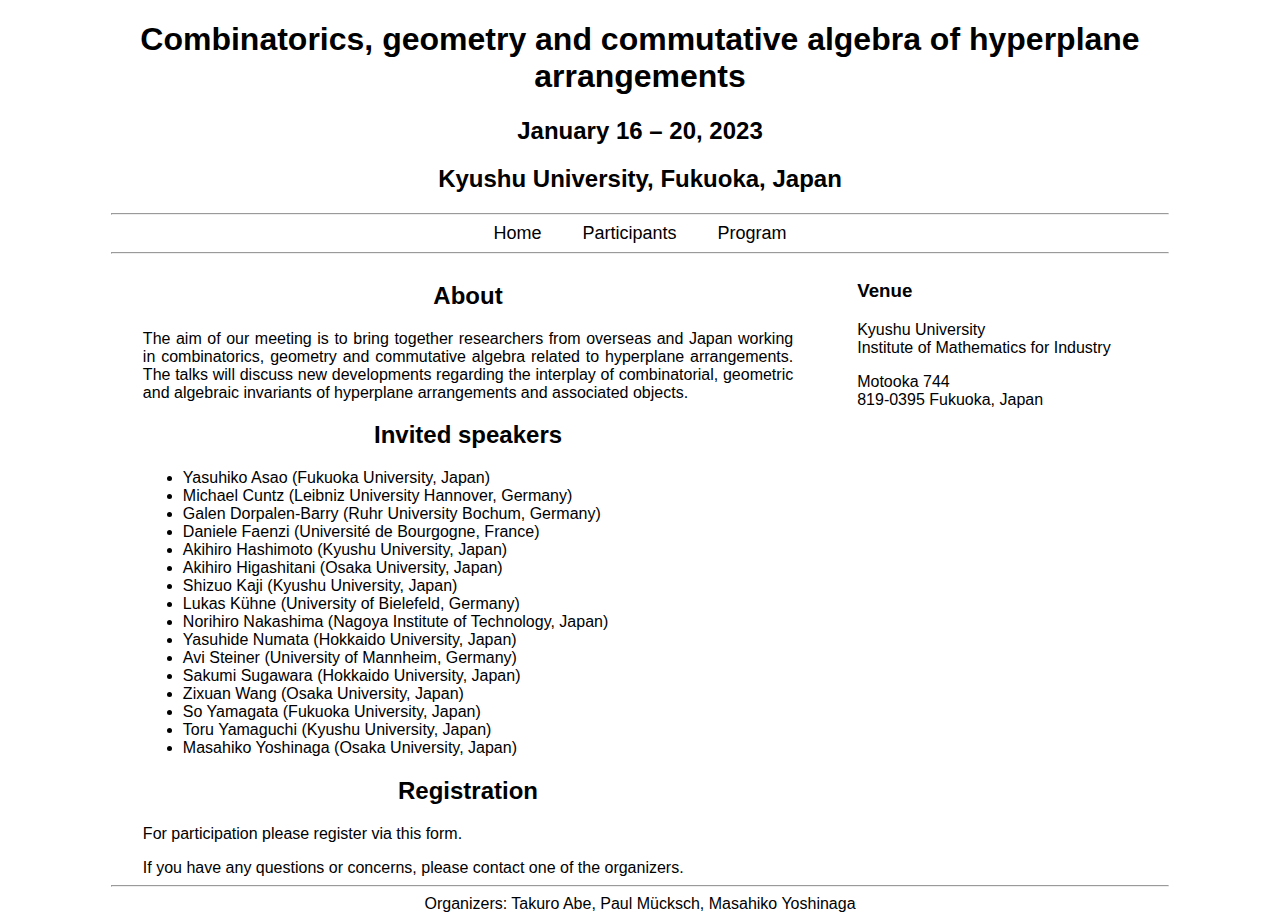
==== Conference/index.html @ a3028005 "2 new speakers" ====
<!doctype html>
<html lang="de">
    <head>
        <meta charset="utf-8">
        <meta name="viewport" content="width=device-width, initial-scale=1.0">
        <title>Combinatorics, geometry and commutative algebra of hyperplane arrangements</title>
        
        <link rel="stylesheet" href="Conference.css">
        
    </head>
    
    <body>
        
    <header>
        <h1>Combinatorics, geometry and commutative algebra of hyperplane arrangements</h1>
        <h2>January 16 &ndash; 20, 2023</h2>
        <h2>Kyushu University, Fukuoka, Japan</h2>

        <hr>
        <nav>
        <a href="index.html">Home</a>
        <a href="Participants.html">Participants</a>
        <a href="Program.html">Program</a>
        </nav>
        <hr>
        
    </header>
    
    
    
    <main>
             
        <aside>
            
            <section>
                <h3>Venue</h3>

                <p>
                    Kyushu University<br>
                    Institute of Mathematics for Industry<br>
                </p>     
                <p>
                    Motooka 744<br> 
                    819-0395 Fukuoka, Japan
                </p>
            </section>

        </aside>

        <article>
            <section>
                <h2>About</h2>
                <p class="justify">
                    The aim of our meeting is to bring together researchers from overseas
                    and Japan working in combinatorics, geometry and commutative algebra
                    related to hyperplane arrangements. The talks will discuss new
                    developments regarding the interplay of combinatorial, geometric and
                    algebraic invariants of hyperplane arrangements and associated objects.
                </p>

            </section>

            <section>

                <h2>Invited speakers</h2>
                <!-- <p class="center">
                    To be announced...
                </p> -->
                <ul class="center">
                    <li>
                        Yasuhiko Asao (Fukuoka University, Japan)
                    </li>
                    
                    <li>
                        Michael Cuntz (Leibniz University Hannover, Germany)
                    </li>
                    
                    <li>
                        Galen Dorpalen-Barry (Ruhr University Bochum, Germany)
                    </li>
               
                    <li>
                        Daniele Faenzi (Université de Bourgogne, France)
                    </li>

                    <li>
                        Akihiro Hashimoto (Kyushu University, Japan)
                    </li>

                    <li>
                        Akihiro Higashitani (Osaka University, Japan)
                    </li>

                    <li>
                        Shizuo Kaji (Kyushu University, Japan)
                    </li>

                    <li>
                        Lukas K&uuml;hne (University of Bielefeld, Germany) 
                    </li>
                    
                    <li>
                        Norihiro Nakashima (Nagoya Institute of Technology, Japan)
                    </li>
                    
                    <li>
                        Yasuhide Numata (Hokkaido University, Japan)
                    </li>

                    <li>
                        Avi Steiner (University of Mannheim, Germany)
                    </li>

                    <li>
                        Sakumi Sugawara (Hokkaido University, Japan)
                    </li>
                    
                    <li>
                        Zixuan Wang (Osaka University, Japan)
                    </li>
                    
                    <li>
                        So Yamagata (Fukuoka University, Japan)
                    </li>

                    <li>
                        Toru Yamaguchi (Kyushu University, Japan)
                    </li>

                    <li>
                        Masahiko Yoshinaga (Osaka University, Japan)
                    </li>

                </ul>

            </section>


            <section>
                <h2>Registration</h2>
                <p class="justify">
                    For participation please register via this 
                    <a href="https://forms.gle/bWke6oLvK3Ds1cCV8">form</a>.
                </p>

            </section>

            <!-- <p class="justify">

            </p> -->

            <section>
                If you have any questions or concerns, please contact one of the organizers.
            </section>

        </article>

    </main>
    
    <!-- <hr class="new1"> -->
    <hr>
    <footer>
        Organizers: <a href="https://sites.google.com/site/takuroabemath/home">Takuro Abe</a>, 
        <a href="https://paulmuecksch.github.io/">Paul M&uuml;cksch</a>,
        <a href="http://www4.math.sci.osaka-u.ac.jp/~yoshinaga/index.html">Masahiko Yoshinaga</a>
    </footer>
    
  </body>
</html>
---- Conference/Conference.css ----
@charset "utf-8";

html {
    color: black;	
    font-family: arial;
}

body {
    margin: 0.5em auto;
    max-width: 28cm;
}

table.center {
    margin-left: auto; 
    margin-right: auto;
}

ul.intend1 {
    margin-left: auto; 
    margin-right: auto;
}

main {
    display: flex;
    flex-flow: row wrap;
    justify-content: space-between;
}

article {
    padding-left: 2cm;
    flex: 1 1 55%;
    order: 2;
}

aside {
    /* text-align: justify; */
    flex: 1 1 20%;
    order: 3;
}


footer{ 
    text-align: center;
    color: #000000;
    /* font-size: small; */
    /* text-align: right; */
}

hr.new1 {
    margin-left: 2cm;
    margin-right: 2cm;
}

p.justify{
    text-align: justify;
}
p.center{
    text-align: center;
}
details > summary {
  list-style: none;
}
details > summary::-webkit-details-marker {
  display: none;
}
/*
details summary::-webkit-details-marker {
  display:none;
}
*/
details > summary.pointer {
        cursor: help;
}

.tooltip {
  position: relative;
  display: inline-block;
/*
  border-bottom: 1px dotted black;
*/
}

.tooltip .tooltiptext {
  visibility: hidden;
  width: 150px;
  /* background-color: #324981; */
  /* color: #fff; */
  text-align: center;
  border-radius: 6px;
  padding: 5px 0;

  /* Position the tooltip */
  position: absolute;
  z-index: 1;
  top: -5px;
  right: 110%;
}

.tooltip:hover .tooltiptext {
  visibility: visible;
}

header {
    /* color: #FFFFFF;	
    background: #11112F; */
}
h1, h2 {
    text-align: center;
}

h1.m {
    text-align: inline:
}

h2.m {
  text-align: inline:
}

article {
    padding: 0.0em 2em;
    /* padding: 0.0em 2em; */
}

aside { 
    /* height: 14cm; */
    height: auto;    
    padding: 0.0em 2em;

}

header nav {
    text-align: center;
    font-size: large;
    /* background: #c8cdd8; */
    color: #000000;
}
nav, nav ul, nav li{
    padding: 1 1em;
}
nav ul {
  display: flex; 
}
nav li {
  list-style-type:none;
}
nav a[aria-current=page] {
	font-variant:small-caps;
	font-weight:bold;
}
#styleswitcher  ul {
  list-style-type: none;
  margin-left: 0;
  padding-left: 0;
}

nav a, #styleswitcher button {
  display:inline;
  /* color: #FFFFFF; */
  margin-bottom: 0.2em;
  padding: 0.2em 1em;
  text-decoration: none;
}

nav a:visited {
  color: rgb(0, 0, 0);
}

nav a:hover, nav a:focus, #styleswitcher button:hover, #styleswitcher button:focus {
    background:  #494646;
    color: #FFFFFF;;
}


nav a:hover {
    text-decoration: none;
}

a:link {
  text-decoration: none;
  color: #000;
}

a:visited {
    text-decoration: none;
    color: rgb(2, 0, 143);
}

a:hover {
    /* text-decoration: underline; */
}

a:active {
    /* text-decoration: underline; */
}
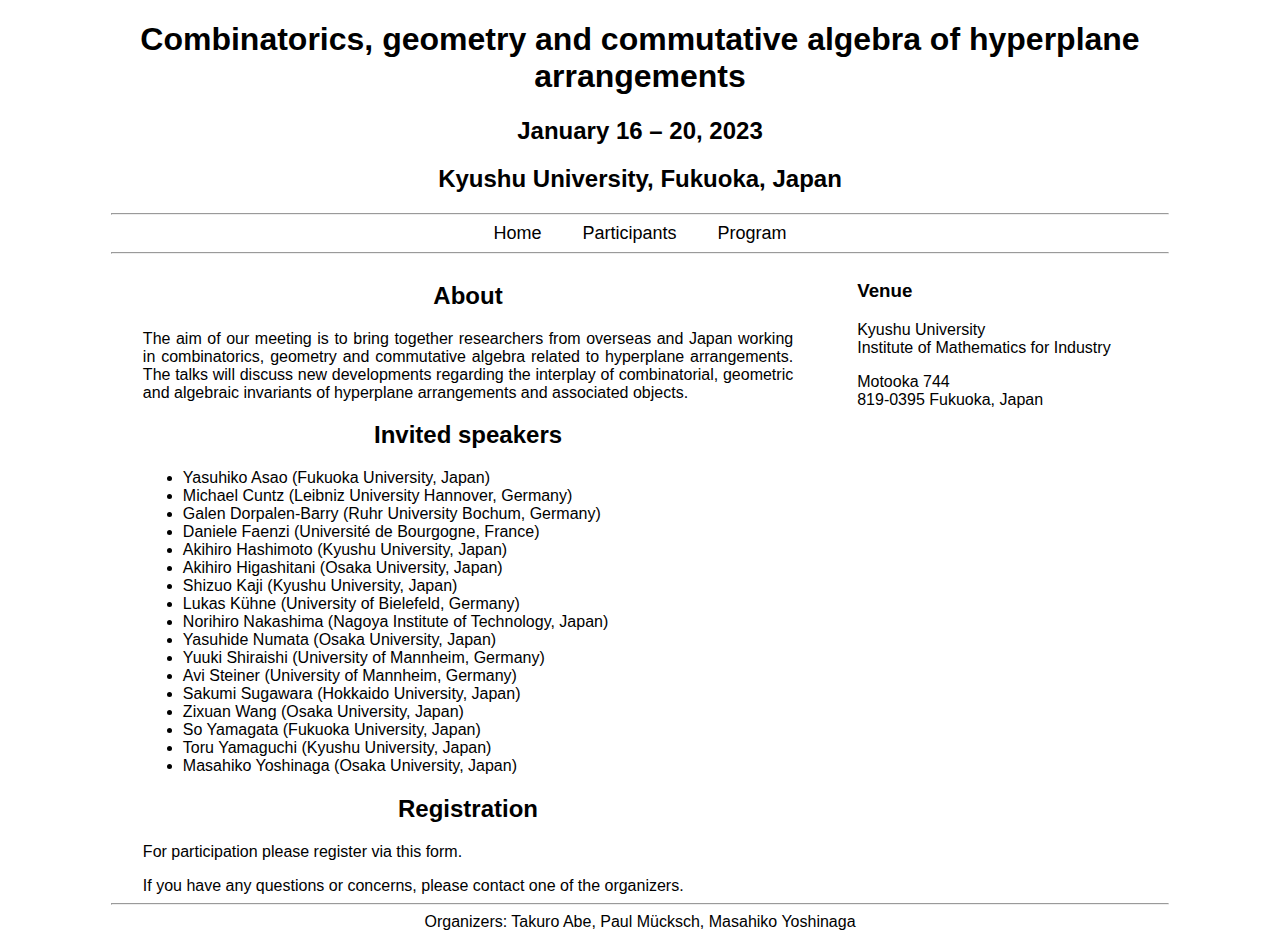
==== commit f4cbaee3: "New speaker" ====
--- a/Conference/index.html
+++ b/Conference/index.html
@@ -104,7 +104,11 @@
                     </li>
                     
                     <li>
-                        Yasuhide Numata (Hokkaido University, Japan)
+                        Yasuhide Numata (Osaka University, Japan)
+                    </li>
+                    
+                    <li>
+                        Yuuki Shiraishi (University of Mannheim, Germany)
                     </li>
 
                     <li>
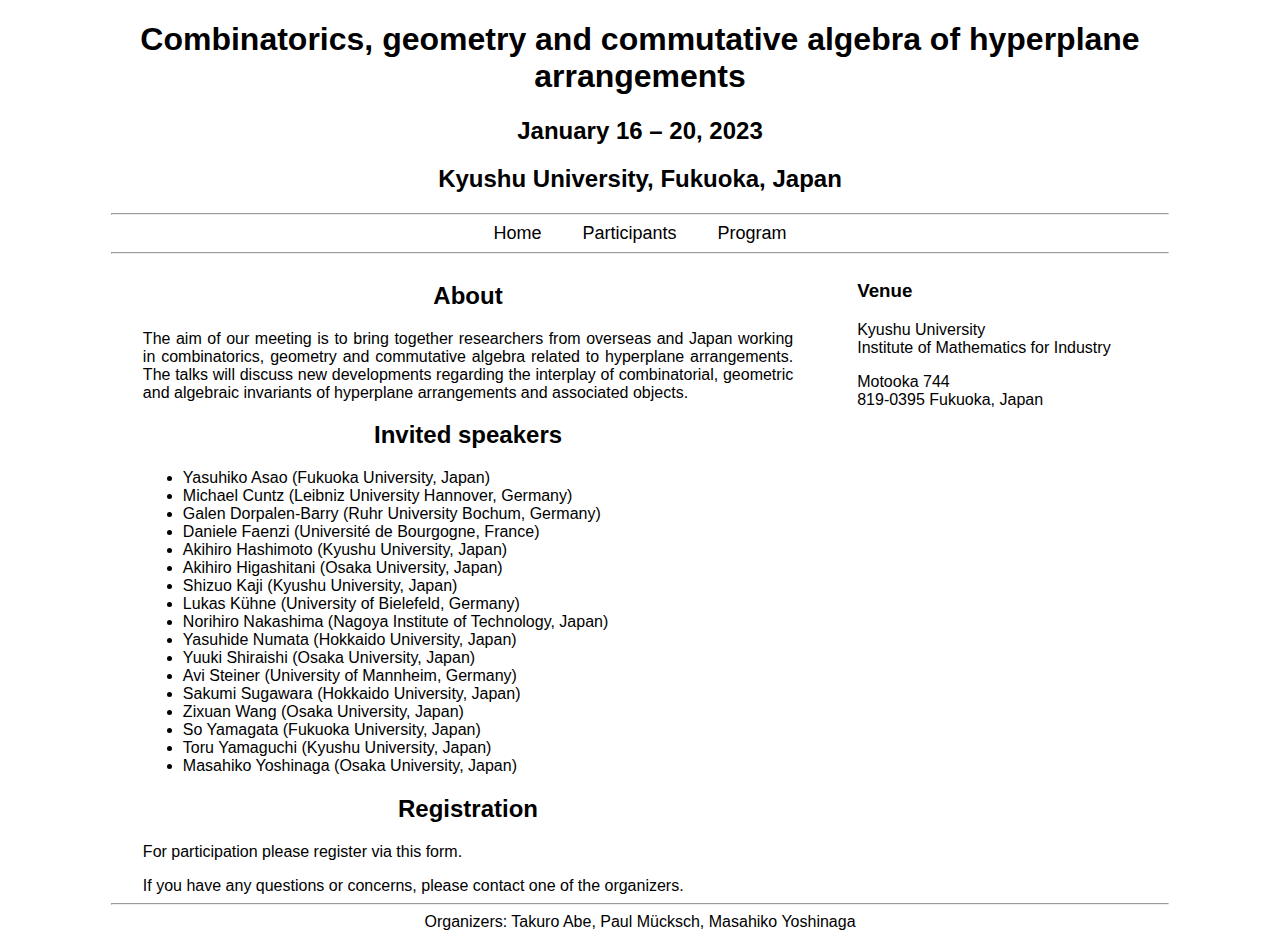
==== commit 4073ccb3: "Corrections affiliation" ====
--- a/Conference/index.html
+++ b/Conference/index.html
@@ -104,11 +104,11 @@
                     </li>
                     
                     <li>
-                        Yasuhide Numata (Osaka University, Japan)
+                        Yasuhide Numata (Hokkaido University, Japan)
                     </li>
                     
                     <li>
-                        Yuuki Shiraishi (University of Mannheim, Germany)
+                        Yuuki Shiraishi (Osaka University, Japan)
                     </li>
 
                     <li>
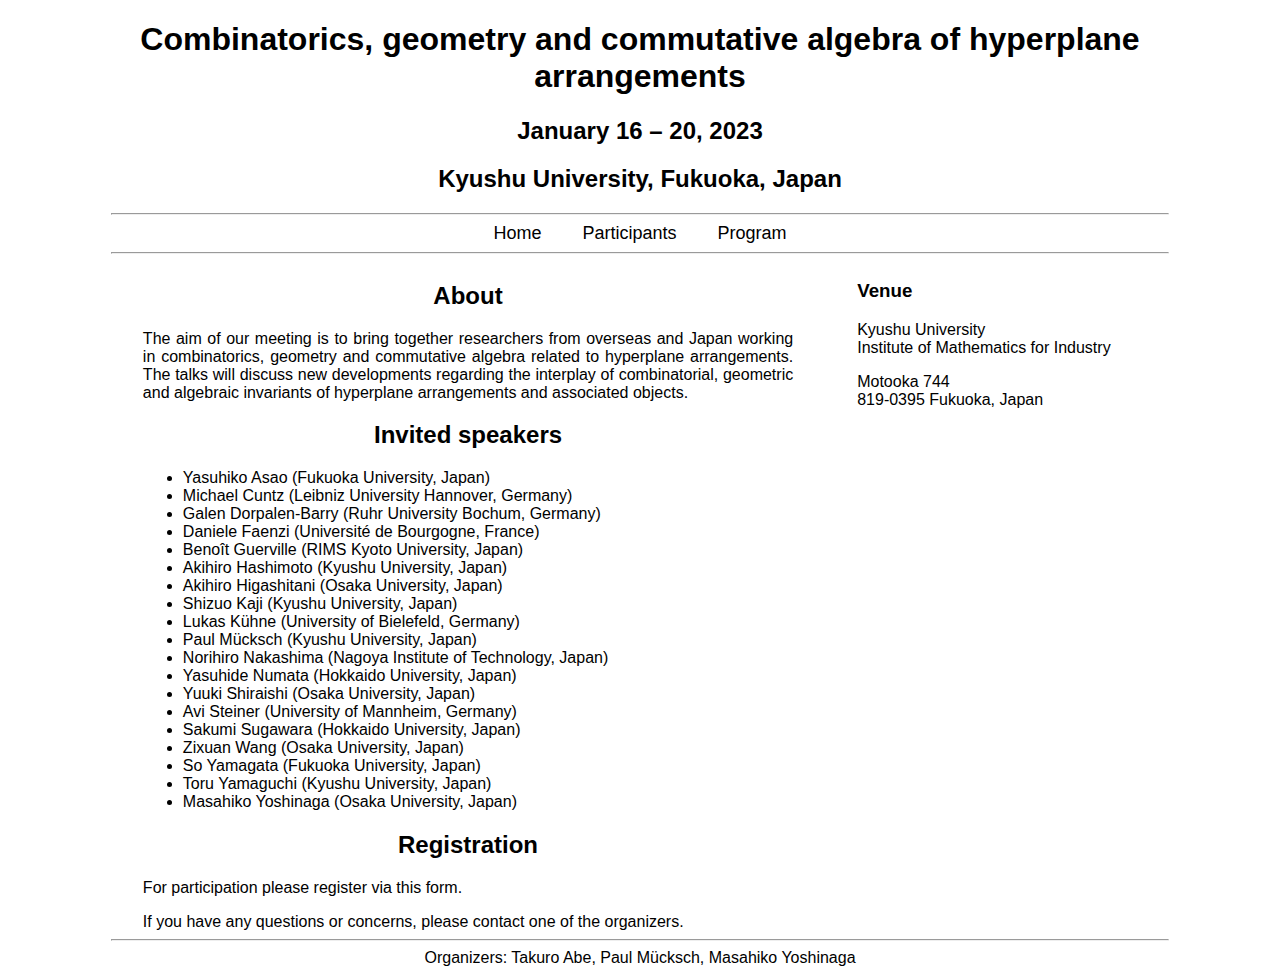
==== commit f4fe5bce: "New speakers" ====
--- a/Conference/index.html
+++ b/Conference/index.html
@@ -82,6 +82,10 @@
                     <li>
                         Daniele Faenzi (Université de Bourgogne, France)
                     </li>
+                    
+                    <li>
+                        Benoît Guerville (RIMS Kyoto University, Japan)
+                    </li>
 
                     <li>
                         Akihiro Hashimoto (Kyushu University, Japan)
@@ -97,6 +101,10 @@
 
                     <li>
                         Lukas K&uuml;hne (University of Bielefeld, Germany) 
+                    </li>
+
+                    <li>
+                        Paul M&uuml;cksch (Kyushu University, Japan) 
                     </li>
                     
                     <li>
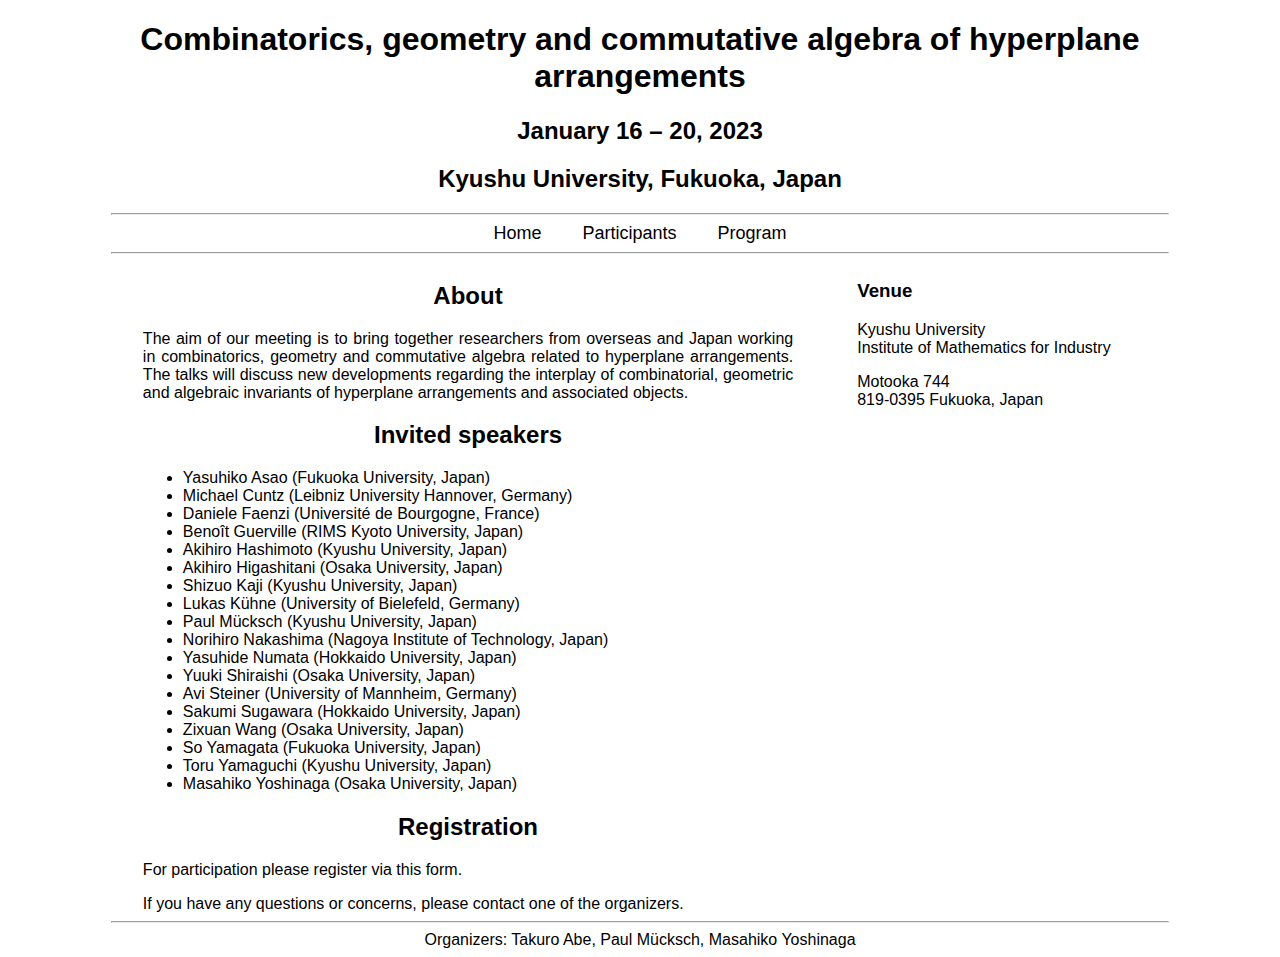
==== commit 656df765: "Update index.html" ====
--- a/Conference/index.html
+++ b/Conference/index.html
@@ -73,10 +73,6 @@
                     
                     <li>
                         Michael Cuntz (Leibniz University Hannover, Germany)
-                    </li>
-                    
-                    <li>
-                        Galen Dorpalen-Barry (Ruhr University Bochum, Germany)
                     </li>
                
                     <li>
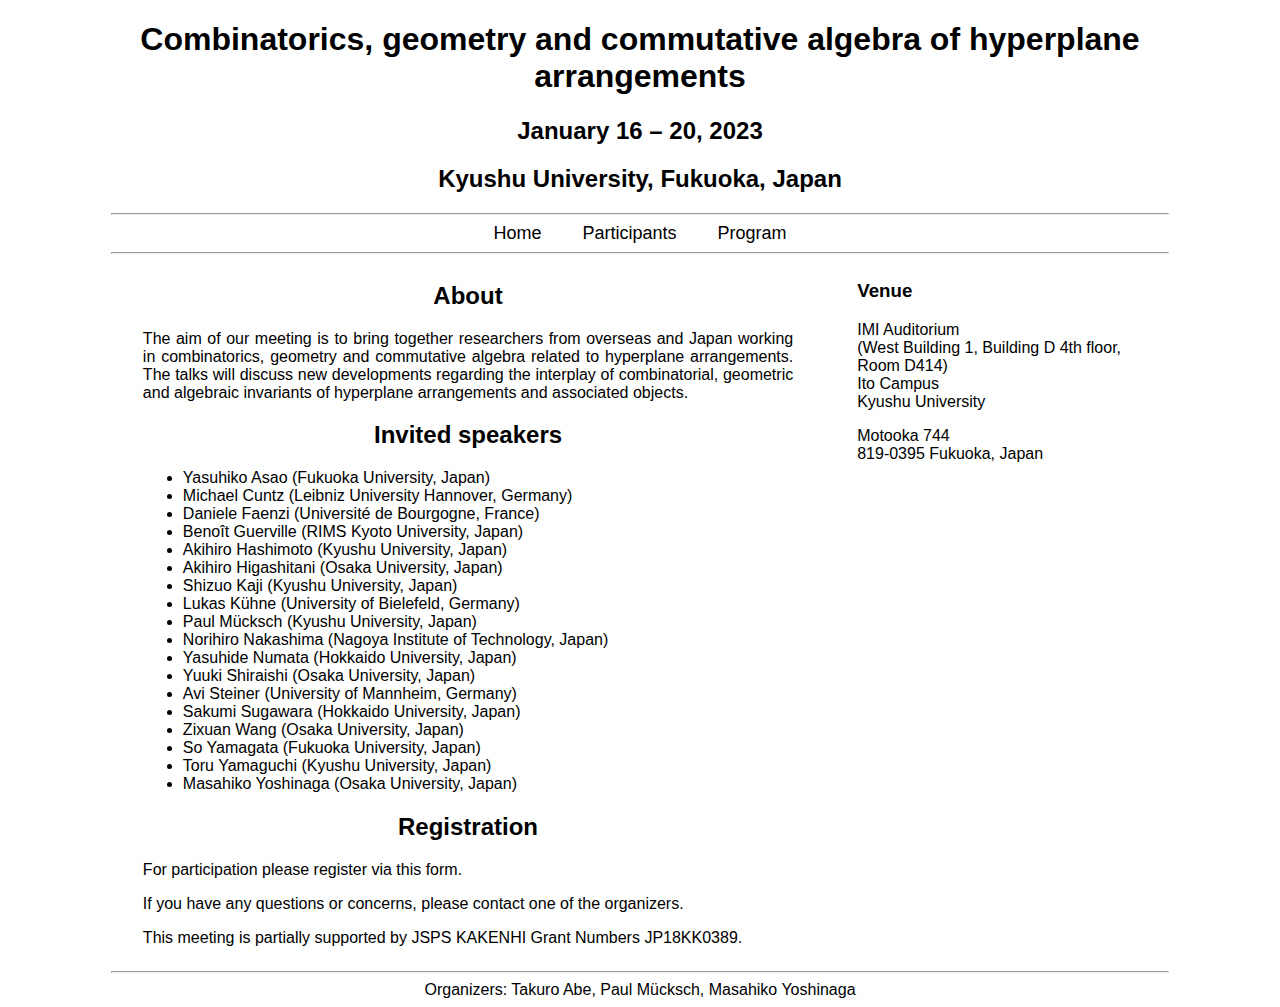
==== commit 3bb958ac: "Update Venue, JSPS Grant" ====
--- a/Conference/index.html
+++ b/Conference/index.html
@@ -36,8 +36,11 @@
                 <h3>Venue</h3>
 
                 <p>
-                    Kyushu University<br>
-                    Institute of Mathematics for Industry<br>
+                    <a href="https://www.imi.kyushu-u.ac.jp/en/imi_auditorium/">IMI Auditorium</a><br> 
+                    (West Building 1, Building D 4th floor, Room D414)
+                    <br>
+                    Ito Campus<br>
+                    Kyushu University
                 </p>     
                 <p>
                     Motooka 744<br> 
@@ -161,6 +164,12 @@
                 If you have any questions or concerns, please contact one of the organizers.
             </section>
 
+            <section>
+                <p>
+                    This meeting is partially supported by  JSPS KAKENHI Grant Numbers JP18KK0389.
+                </p>
+            </section>
+
         </article>
 
     </main>
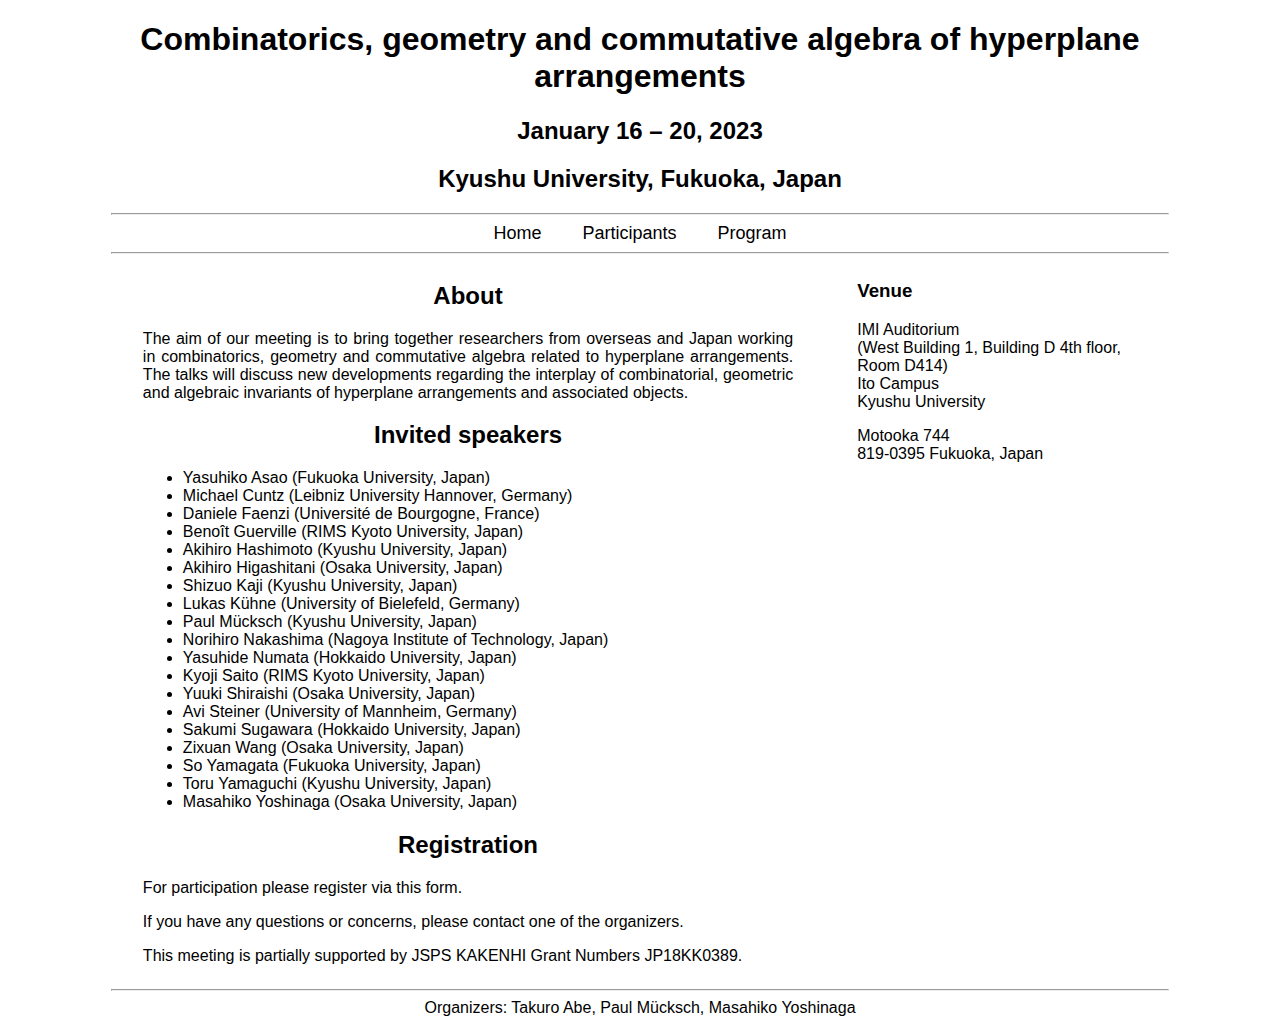
==== commit 7403e7b5: "New speaker Kyoji Saito" ====
--- a/Conference/index.html
+++ b/Conference/index.html
@@ -115,6 +115,10 @@
                     </li>
                     
                     <li>
+                        Kyoji Saito (RIMS Kyoto University, Japan)
+                    </li>
+                    
+                    <li>
                         Yuuki Shiraishi (Osaka University, Japan)
                     </li>
 
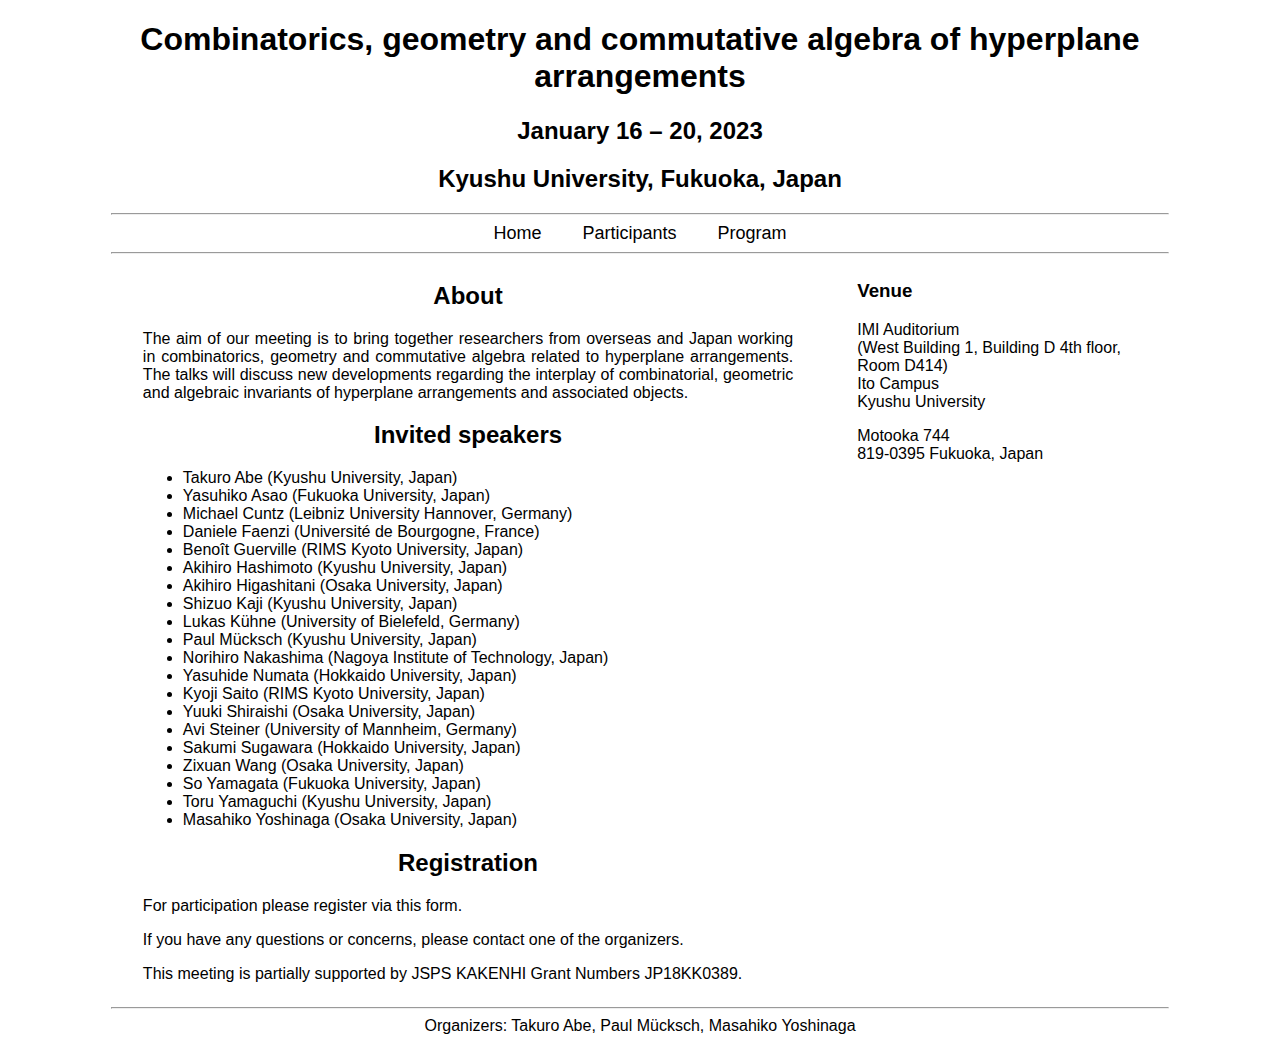
==== commit 64a69e2e: "Update speakers" ====
--- a/Conference/index.html
+++ b/Conference/index.html
@@ -70,6 +70,10 @@
                     To be announced...
                 </p> -->
                 <ul class="center">
+                    <li>
+                        Takuro Abe (Kyushu University, Japan)
+                    </li>
+                    
                     <li>
                         Yasuhiko Asao (Fukuoka University, Japan)
                     </li>
